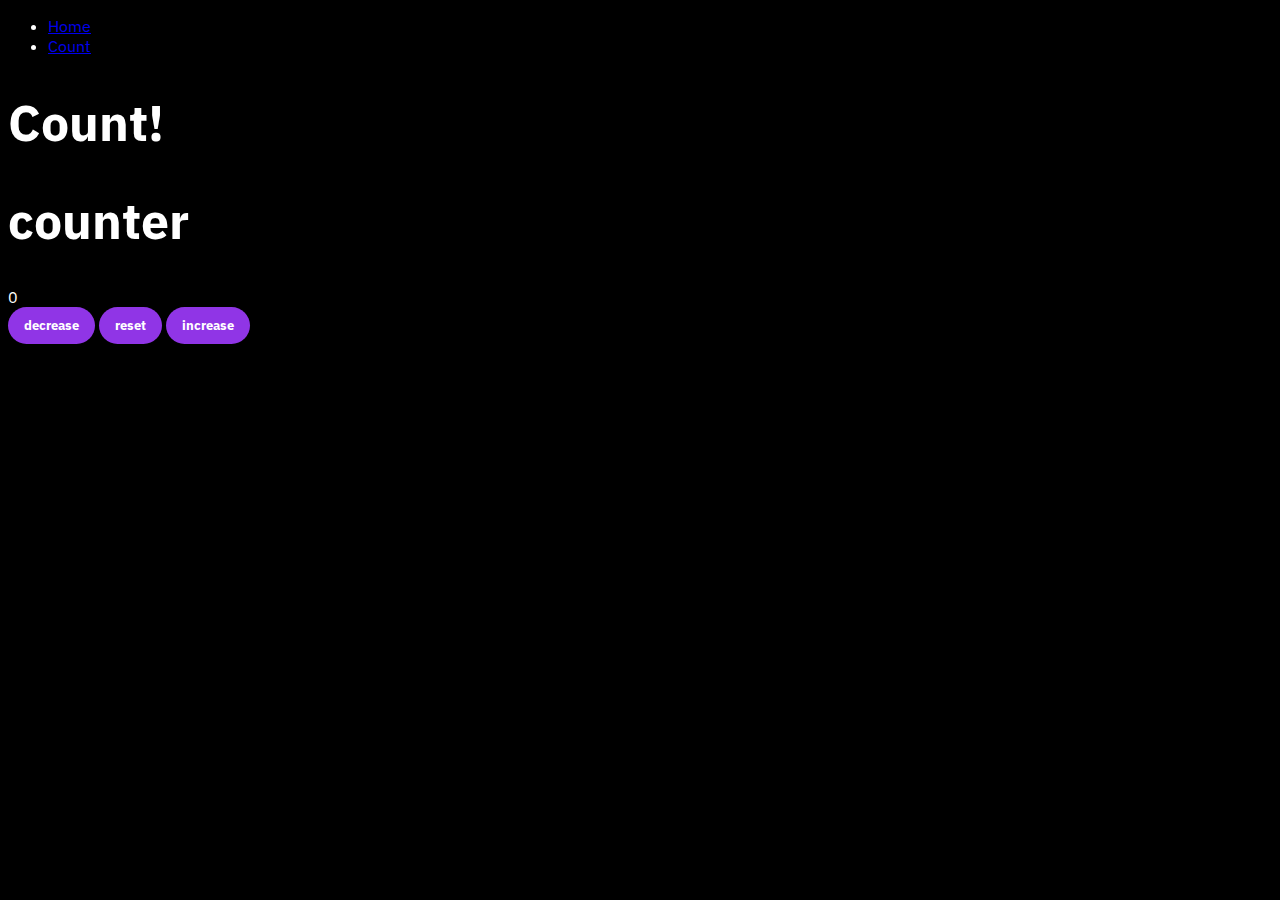
==== count.html @ 7f9817e0 "Add files via upload" ====
<!DOCTYPE html>
<html lang="en">
<head>
    <meta charset="UTF-8">
    <meta http-equiv="X-UA-Compatible" content="IE=edge">
    <meta name="viewport" content="width=device-width, initial-scale=1.0">
    <title>Count!</title>
    <style>
        @import url('https://fonts.googleapis.com/css2?family=IBM+Plex+Sans:ital,wght@0,300;0,400;0,700;1,500&display=swap');
        body {
            background-color: black;
            color: white;
            font-family: 'IBM Plex Sans', sans-serif;
        }

        p {
            font-family: 'IBM Plex Sans', sans-serif;
            font-size: 20px;
        }

        h1 {
            font-size: 50px;
            font-family: 'IBM Plex Sans', sans-serif;
            font-weight: 700;
        }

        button {
            background-color: #9035e6;
            font-family: 'IBM Plex Sans', sans-serif;
            font-weight: 700;
            border: none;
            color: white;
            padding: 10px 16px;
            text-align: center;
            text-decoration: none;
            display: inline-block;
            font-size: 13px;
            border-radius: 20px;
            transition: 0.3s;
        }

        button.yes {
            background-color: #2ca93f;
        }

        button.no {
            background-color: #e63535;
        }

        button:hover {
            transform: scale(1.05);
        }

        button:active {
            background-color: #757575;
        }
    </style>
</head>
<body>
    <ul>
        <li><a href="index.html">Home</a></li>
        <li><a href="count.html">Count</a></li>
    </ul>
    <h1>Count!</h1>
    <main>
        <div class="container">
          <h1>counter</h1>
          <span id="value">0</span>
          <div class="button-container">
            <button class="btn decrease">decrease</button>
            <button class="btn reset">reset</button>
            <button class="btn increase">increase</button>
          </div>
        </div>
    </main>
</body>
</html>
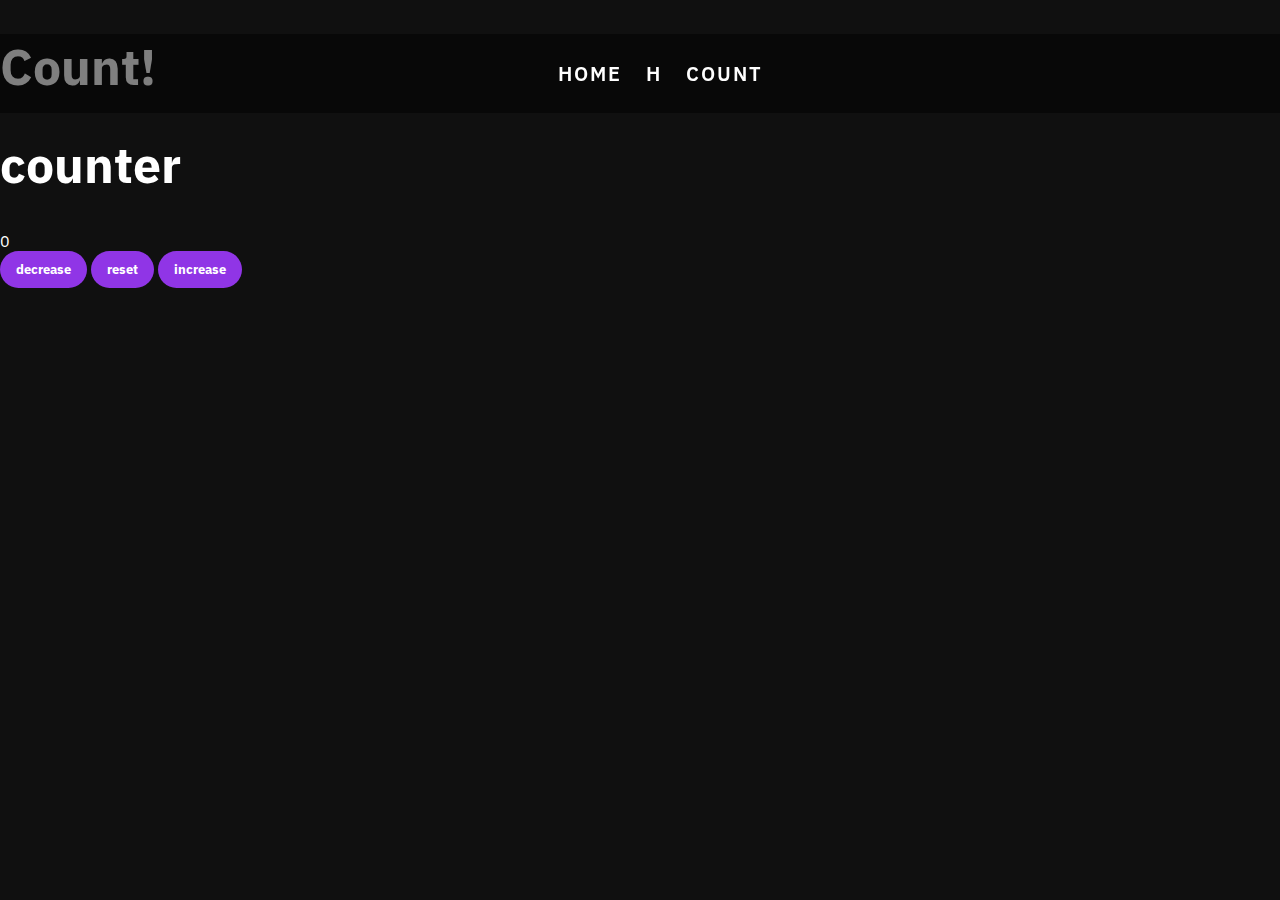
==== commit 012dc3bb: "Add files via upload" ====
--- a/count.html
+++ b/count.html
@@ -4,63 +4,18 @@
     <meta charset="UTF-8">
     <meta http-equiv="X-UA-Compatible" content="IE=edge">
     <meta name="viewport" content="width=device-width, initial-scale=1.0">
-    <title>Count!</title>
-    <style>
-        @import url('https://fonts.googleapis.com/css2?family=IBM+Plex+Sans:ital,wght@0,300;0,400;0,700;1,500&display=swap');
-        body {
-            background-color: black;
-            color: white;
-            font-family: 'IBM Plex Sans', sans-serif;
-        }
-
-        p {
-            font-family: 'IBM Plex Sans', sans-serif;
-            font-size: 20px;
-        }
-
-        h1 {
-            font-size: 50px;
-            font-family: 'IBM Plex Sans', sans-serif;
-            font-weight: 700;
-        }
-
-        button {
-            background-color: #9035e6;
-            font-family: 'IBM Plex Sans', sans-serif;
-            font-weight: 700;
-            border: none;
-            color: white;
-            padding: 10px 16px;
-            text-align: center;
-            text-decoration: none;
-            display: inline-block;
-            font-size: 13px;
-            border-radius: 20px;
-            transition: 0.3s;
-        }
-
-        button.yes {
-            background-color: #2ca93f;
-        }
-
-        button.no {
-            background-color: #e63535;
-        }
-
-        button:hover {
-            transform: scale(1.05);
-        }
-
-        button:active {
-            background-color: #757575;
-        }
-    </style>
+    <title>Counting</title>
+    <script src="js/index.js"></script> 
+    <link rel="stylesheet" href="css/style.css">
 </head>
 <body>
-    <ul>
-        <li><a href="index.html">Home</a></li>
-        <li><a href="count.html">Count</a></li>
-    </ul>
+    <nav class="nav">
+        <ul>
+            <li><a href="index.html">Home</a></li>
+            <li><a href="mrsm.html">H</a></li>
+            <li><a href="count.html">Count</a></li>
+        </ul>
+    </nav>
     <h1>Count!</h1>
     <main>
         <div class="container">
--- a/css/style.css
+++ b/css/style.css
@@ -0,0 +1,326 @@
+@import url('https://fonts.googleapis.com/css2?family=Poppins:wght@600&display=swap');
+@import url('https://fonts.googleapis.com/css2?family=IBM+Plex+Sans:ital,wght@0,300;0,400;0,700;1,500&display=swap');
+
+html {
+    scroll-behavior: smooth;
+}
+
+body {
+    background-color: rgb(16, 16, 16);
+    color: white;
+    font-family: 'IBM Plex Sans', sans-serif;
+    margin: 0;
+    padding: 0;
+    overflow-x: hidden;
+}
+
+#sep {
+    height: 15vh;
+    background-size:cover;
+    background-position: center;
+    display:flex;
+    flex-direction: column;
+    justify-content: center;
+    align-items: center;
+    padding: 20px 25px;
+    text-align: center;
+}
+
+#container a.button {
+    background-color: #a2a2a2; /* Green */
+    font-family: 'IBM Plex Sans', sans-serif;
+    font-weight: 700;
+    border: none;
+    color: #ffffff;
+    padding: 10px 16px;
+    text-align: center;
+    text-decoration: none;
+    display: inline-block;
+    font-size: 13px;
+    border-radius: 20px;
+    transition: 0.3s;
+}
+
+#container a.button:hover {
+    transform: scale(1.05);
+}
+
+#design {
+    background-image: url("../img/design.jpg");
+    height: 65vh;
+    background-size:cover;
+    background-position: center;
+    display:flex;
+    flex-direction: column;
+    justify-content: center;
+    align-items: center;
+    padding: 0 25px;
+    text-align: center;
+}
+
+#design a.button {
+    background-color: rgb(51, 93, 123);
+    color: rgb(255, 255, 255);
+}
+
+#code {
+    background-image: url("../img/code.jpg");
+    height: 65vh;
+    background-size:cover;
+    background-position: center;
+    display:flex;
+    flex-direction: column;
+    justify-content: center;
+    align-items: center;
+    padding: 0 25px;
+    text-align: center;
+}
+
+#code a.button {
+    background-color: rgb(230, 18, 149);
+    color: rgb(255, 255, 255);
+}
+
+#arch {
+    background-image: url("../img/arch.jpg");
+    height: 65vh;
+    background-size:cover;
+    background-position: center;
+    display:flex;
+    flex-direction: column;
+    justify-content: center;
+    align-items: center;
+    padding: 0 25px;
+    text-align: center;
+}
+
+#arch a.button {
+    background-color: rgb(230, 184, 18);
+    color: black;
+}
+
+#arch h1 {
+    color: black;
+}
+
+#showcase {
+    background-image: url("../img/showcase.jpg");
+    height: 100vh;
+    background-size:cover;
+    background-position: center;
+    display:flex;
+    flex-direction: column;
+    justify-content: center;
+    align-items: center;
+    padding: 0 25px;
+    text-align: center;
+}
+
+#showcase a.button {
+    background-color: #76d72b; /* Green */
+    font-family: 'IBM Plex Sans', sans-serif;
+    font-weight: 700;
+    border: none;
+    color: #000000;
+    padding: 10px 16px;
+    text-align: center;
+    text-decoration: none;
+    display: inline-block;
+    font-size: 13px;
+    border-radius: 20px;
+    transition: 0.3s;
+}
+
+#showcase a.button:hover {
+    transform: scale(1.05);
+}
+
+#showcase a.button:active {
+    background-color: #979797;
+}
+
+
+
+
+
+#showcase2 {
+    background-image: url("../img/mrsm.jpg");
+    height: 70vh;
+    background-size:cover;
+    background-position: center;
+    display:flex;
+    flex-direction: column;
+    justify-content: center;
+    align-items: center;
+    padding: 0 25px;
+    text-align: center;
+}
+
+#showcase2 a.button {
+    background-color: #2fa678; /* Green */
+    font-family: 'IBM Plex Sans', sans-serif;
+    font-weight: 700;
+    border: none;
+    color: #ffffff;
+    padding: 10px 16px;
+    text-align: center;
+    text-decoration: none;
+    display: inline-block;
+    font-size: 13px;
+    border-radius: 20px;
+    transition: 0.3s;
+}
+
+#showcase2 a.button:hover {
+    transform: scale(1.05);
+}
+
+#showcase2 a.button:active {
+    background-color: #979797;
+}
+
+.nav {
+    width: 100%;
+    background-color: rgba(0, 0, 0, 0.5);
+    position: fixed;
+}
+.nav ul{
+    text-align: center;
+}
+.nav ul li{
+    list-style: none;
+    display: inline-block;
+}
+
+.nav ul li a{
+    display: block;
+    text-decoration: none;
+    text-transform: uppercase;
+    color: #ffffff;
+    font-size: 20px;
+    font-family: 'IBM Plex Sans', sans-serif;
+    font-weight: 600;
+    letter-spacing: 2px;
+    padding: 10px;
+    transition: 0.5s;
+}
+
+.nav ul li:hover {
+    background-color: #199b26a4;
+    border-radius: 10px;
+}
+
+.nav ul li:active {
+    background-color: #76767678;
+    border-radius: 10px;
+}
+
+p {
+    font-family: 'IBM Plex Sans', sans-serif;
+    font-size: 20px;
+}
+
+h1 {
+    font-size: 50px;
+    font-family: 'IBM Plex Sans', sans-serif;
+    font-weight: 700;
+}
+
+::selection {
+    color: rgb(255, 255, 255);
+    background: rgb(39, 195, 33);
+}
+
+
+::-webkit-scrollbar {
+    width: 10px;
+    background-color: rgb(37, 37, 37);
+}
+
+::-webkit-scrollbar-thumb {
+    background: rgb(51, 51, 51); 
+    border-radius: 10px;
+}
+  
+
+::-webkit-scrollbar-thumb:hover {
+    background: #199b26; 
+}
+
+button {
+    background-color: #9035e6; /* Green */
+    font-family: 'IBM Plex Sans', sans-serif;
+    font-weight: 700;
+    border: none;
+    color: white;
+    padding: 10px 16px;
+    text-align: center;
+    text-decoration: none;
+    display: inline-block;
+    font-size: 13px;
+    border-radius: 20px;
+    transition: 0.3s;
+}
+
+button:hover {
+    transform: scale(1.05);
+}
+
+button:active {
+    background-color: #979797;
+}
+
+button.yes {
+    background-color: #2ca93f;
+}
+
+button.no {
+    background-color: #e63535;
+}
+
+h3 {
+    font-size: 20px;
+    font-family: 'IBM Plex Sans', sans-serif;
+    font-weight: 700;
+    color: red;
+}
+
+
+
+hr {
+    border: 2px solid rgb(32, 32, 32);
+    border-radius: 5px;
+    width: 100%;
+}
+
+p#ranage {
+    font-weight: bold;
+    color: #a55de9;
+    font-size: 30px;
+}
+
+#mrs {
+    display:flex;
+    flex-direction: column;
+    justify-content: center;
+    align-items: center;
+    padding: 0 25px;
+    text-align: center;
+}
+
+.foot {
+    height: 30vh;
+    background-color: #121212;
+    padding: 25px;
+    text-align: center;
+    display: flex;
+    flex-direction: column;
+    padding-bottom: 50px;
+}
+
+.foot a {
+    text-decoration: none;
+    color: white;
+    font-size: 20px;
+    font-weight: 400;
+}